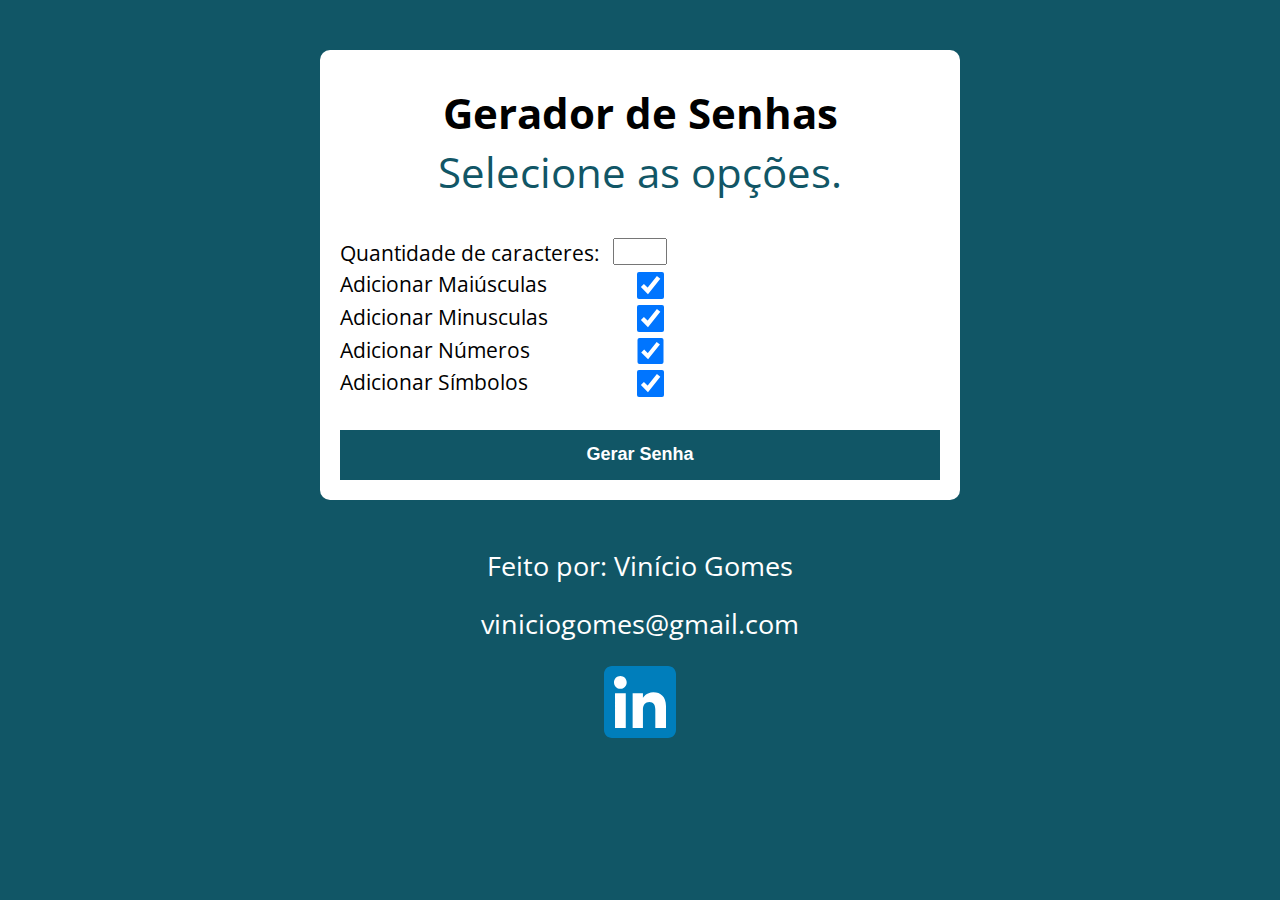
==== password-generator/index.html @ 65bdae4e "Inclusão do Projeto PasswordGen" ====
<!DOCTYPE html>
<html lang="pt-BR">
<head>
  <meta charset="UTF-8">
  <meta name="viewport" content="width=device-width, initial-scale=1.0">
  <title>Gerador de Senhas</title>
</head>
<body>
  <section class="container">
      <h1>Gerador de Senhas</h1>
      <div class="senha-gerada">Selecione as opções.</div>
      <div class="opcoes">
        <div class="col">
          <div class="row">
            <label for="inputQtd">Quantidade de caracteres: </label>
            <input type="number" id="inputQtd" class="inputQtd" min="1" max="50">
          </div>
          <div class="row">
            <label for="chk-maiusculas">Adicionar Maiúsculas</label>
            <input type="checkbox" id="chk-maiusculas" class="chk-maiusculas" checked>
          </div>
          <div class="row">
            <label for="chk-minusculas">Adicionar Minusculas</label>
            <input type="checkbox" id="chk-minusculas" class="chk-minusculas" checked>
          </div>
          <div class="row">
            <label for="chk-numeros">Adicionar Números</label>
            <input type="checkbox" id="chk-numeros" class="chk-numeros" checked>
          </div>
          <div class="row">
            <label for="chk-simbolos">Adicionar Símbolos</label>
            <input type="checkbox" id="chk-simbolos" class="chk-simbolos" checked>
          </div>
        </div>
      </div>
      <button class="gerar-senha btn">Gerar Senha</button>
  </section>
  <footer>
    <p>Feito por: Vinício Gomes</p>
    <p><a href="mailto:viniciogomes@gmail.com">viniciogomes@gmail.com</a></p>
    <p><a href="https://www.linkedin.com/in/vinicio-da-silva-gomes/"><img src="./assets/js/a236a02cbeb24525fd3bcf55fc6e41c6.svg"></a></p>
  </footer>
  <script src="./assets/js/bundle.js"></script>
</body>
</html>
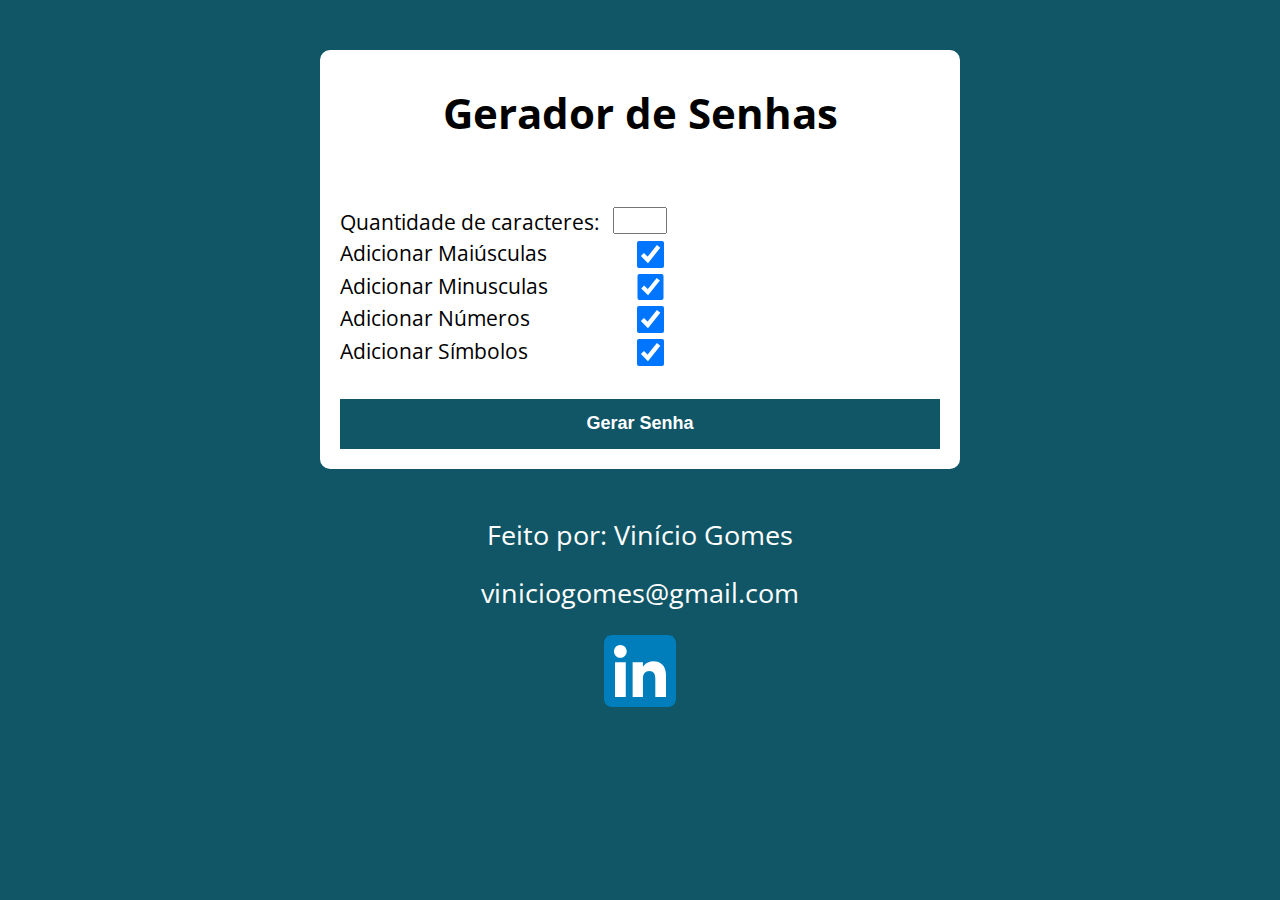
==== commit c8398026: "Atualização do Projeto" ====
--- a/password-generator/index.html
+++ b/password-generator/index.html
@@ -8,7 +8,9 @@
 <body>
   <section class="container">
       <h1>Gerador de Senhas</h1>
-      <div class="senha-gerada">Selecione as opções.</div>
+      <div class="senha-gerada">
+        
+      </div>
       <div class="opcoes">
         <div class="col">
           <div class="row">
